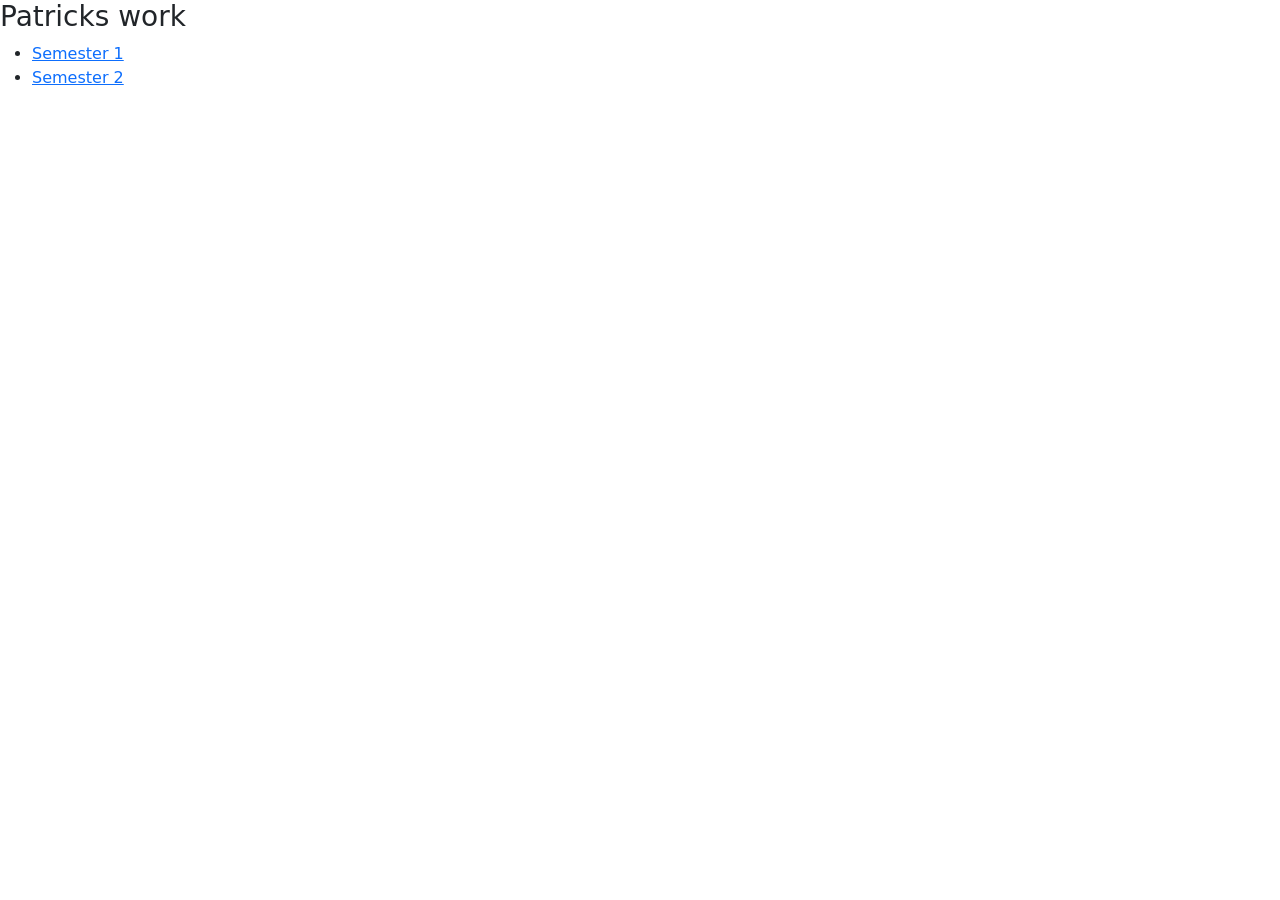
==== public_html/private/index.html @ aeaa116b "total work" ====
<!DOCTYPE html>
<html lang="en">
    <head>
        <meta charset="UTF-8">
        <meta name="viewport" content="width=device-wdith, initial-scale=1">
        <title> Patricks archive </title>

        <!-- BOOTSTRAP 5.3 type shi-->
        <link href="https://cdn.jsdelivr.net/npm/bootstrap@5.3.8/dist/css/bootstrap.min.css" rel="stylesheet" integrity="sha384-sRIl4kxILFvY47J16cr9ZwB07vP4J8+LH7qKQnuqkuIAvNWLzeN8tE5YBujZqJLB" crossorigin="anonymous">
        <link rel="stylesheet" href="index.css">
        <script src="index.js" defer></script>

    </head>
    <body>
        <h3> Patricks work</h3>
        <ul>
            <li><a href="CO710/index.html"> Semester 1 </a></li>
            <li><a href="10259/index.html"> Semester 2 </a></li>
        </ul>





        

    </body>

</html>

<!-- REQUIREMENTS
USE THIS CHECK TO CHECK ✔✔✔✔✔

✔ Your page must be named index.html.
✔Your page must use Bootstrap 5.
✔Your page must be responsive on desktop, tablet, and mobile screen sizes.
Your page must be hosted in the private section of your CSUNIX account.
✔Your Bootstrap navigation menu items must be right justified.
✔Your Assignment 1 and Assignment 2 links must appear in the navigation menu.
✔Your Assignment 1 and Assignment 2 files must be hosted from this page structure.
The hamburger menu must appear and work correctly on mobile screen sizes.

BOOTSTRAP ITEMS:
- Hamburger menu
    - ✔menu nav items be right justified
- ✔Passport style picture display ?? (350x350, left positioned)
- ✔responsive on desktop, tablet and mobile screens


-->
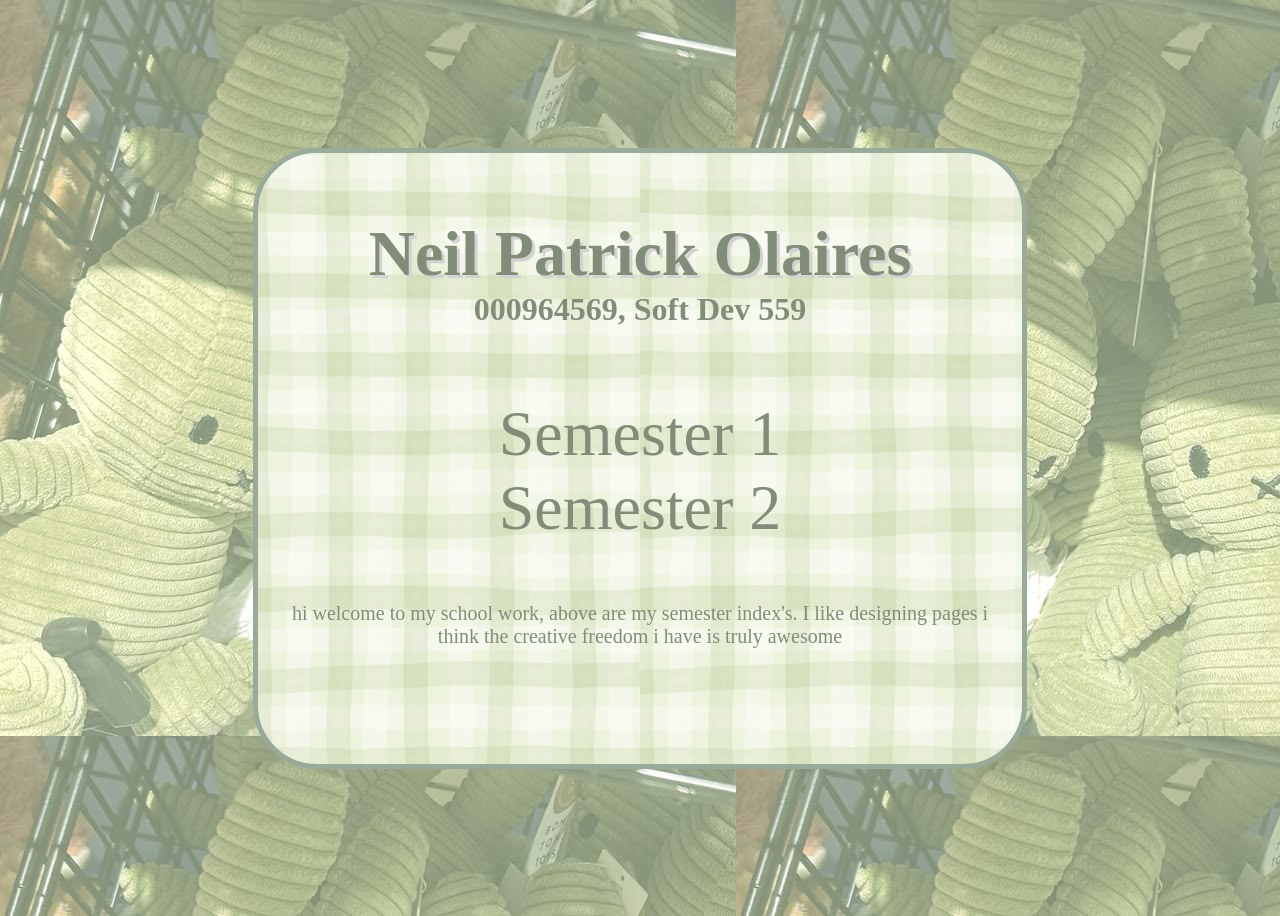
==== commit 1b87a4ef: "updated a shit ton new home, new sem 1" ====
--- a/public_html/private/index.html
+++ b/public_html/private/index.html
@@ -4,19 +4,29 @@
         <meta charset="UTF-8">
         <meta name="viewport" content="width=device-wdith, initial-scale=1">
         <title> Patricks archive </title>
-
-        <!-- BOOTSTRAP 5.3 type shi-->
-        <link href="https://cdn.jsdelivr.net/npm/bootstrap@5.3.8/dist/css/bootstrap.min.css" rel="stylesheet" integrity="sha384-sRIl4kxILFvY47J16cr9ZwB07vP4J8+LH7qKQnuqkuIAvNWLzeN8tE5YBujZqJLB" crossorigin="anonymous">
-        <link rel="stylesheet" href="index.css">
-        <script src="index.js" defer></script>
+        <link rel="stylesheet" href="mainsrc/files/index.css">
+        <script src="mainsrc/files/index.js" defer></script>
 
     </head>
     <body>
-        <h3> Patricks work</h3>
-        <ul>
-            <li><a href="CO710/index.html"> Semester 1 </a></li>
-            <li><a href="10259/index.html"> Semester 2 </a></li>
-        </ul>
+
+        <header>
+        </header>
+
+
+        <main>
+            <div id="whole">
+                <h3> <b>Neil Patrick Olaires</b></h3>
+                <p class="under"><b>000964569, Soft Dev 559</b></p><br>
+                <a href="CO710/index.html"> Semester 1 </a> <br>
+                <a href="10259/index.html"> Semester 2 </a> <br><br>
+
+                <div>
+                    <p class="explain"> hi welcome to my school work, above are my semester index's. I like designing pages i think the creative freedom i have is truly awesome</p>
+                </div>
+                
+            </div>
+        </main>
 
 
 
--- a/public_html/private/mainsrc/files/index.css
+++ b/public_html/private/mainsrc/files/index.css
@@ -0,0 +1,69 @@
+#whole {
+    background-image: url("../sage.jpg");
+    background-size: 50%;
+    width: 700px;
+    height: 100%;
+    align-content: center;
+    color: rgb(129, 141, 121);
+    padding: 0 1em 3em 1em;
+    border-radius: 2em;
+    border: 5px solid rgb(153, 170, 155);
+    text-align: center;
+}
+
+ul {
+    display: flexbox;
+    flex-wrap: flex;
+    flex-direction: column;
+}
+
+a, a:visited{
+    text-decoration: none;
+    color: rgb(129, 141, 121);
+}
+
+a:hover {
+    color: rgb(194, 200, 190);
+    text-decoration: underline;
+}
+
+a, #whole {
+    font-size: 2em;
+}
+
+li {
+    list-style-type: none;
+}
+
+main {
+    justify-content: center;
+    align-items: center;
+}
+
+body {
+    background-image: url("../backthe.jpg");
+    display: flex;
+    justify-content: center;
+    align-items: center; 
+    min-height: 100vh;  
+    font-family:Cambria, Cochin, Georgia, Times, 'Times New Roman', serif;
+}
+
+/* DECORATIONSNSDFSDLF;KJ*/
+
+h3 {
+    margin: 1em 0 0 0;
+    font-size: 2em;
+    text-align: center;
+    text-shadow: 3px 3px rgb(210, 210, 210);
+    
+}
+
+.under {
+    margin: 0 0 1em 0;
+
+}
+
+.explain {
+    font-size: 20px;
+}
